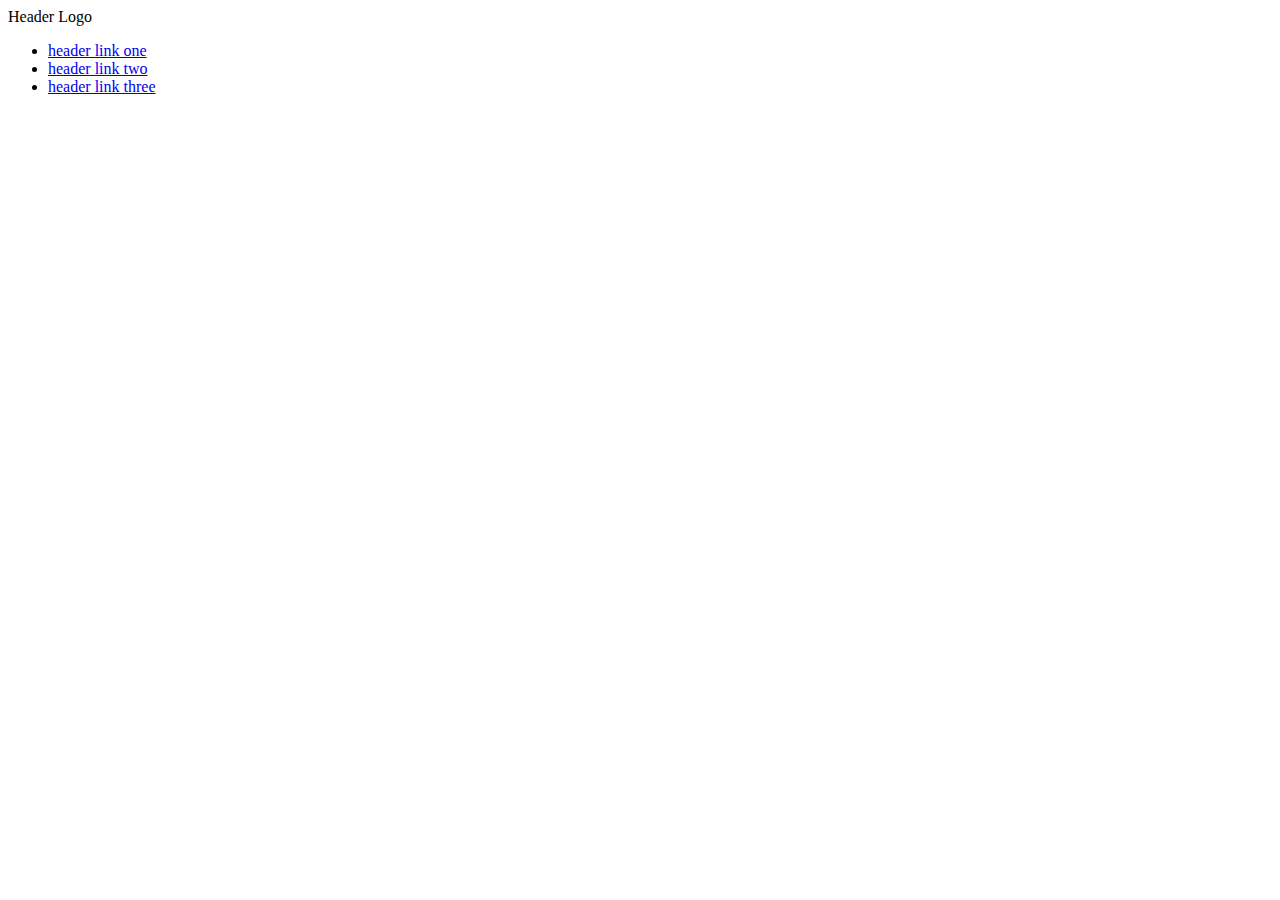
==== landing-page/index.html @ 8d259028 "Add header into html file" ====
<!DOCTYPE html>
<html>

<head>
    <meta charset="utf-8">
    <title>Landing Page</title>
    <link href="./styles.css" rel="stylesheet">
</head>

<body>
    <div class="header">
        Header Logo
        <ul>
            <li><a href="#">header link one</a></li>
            <li><a href="#">header link two</a></li>
            <li><a href="#">header link three</a></li>
        </ul>
    </div>



</body>

</html>
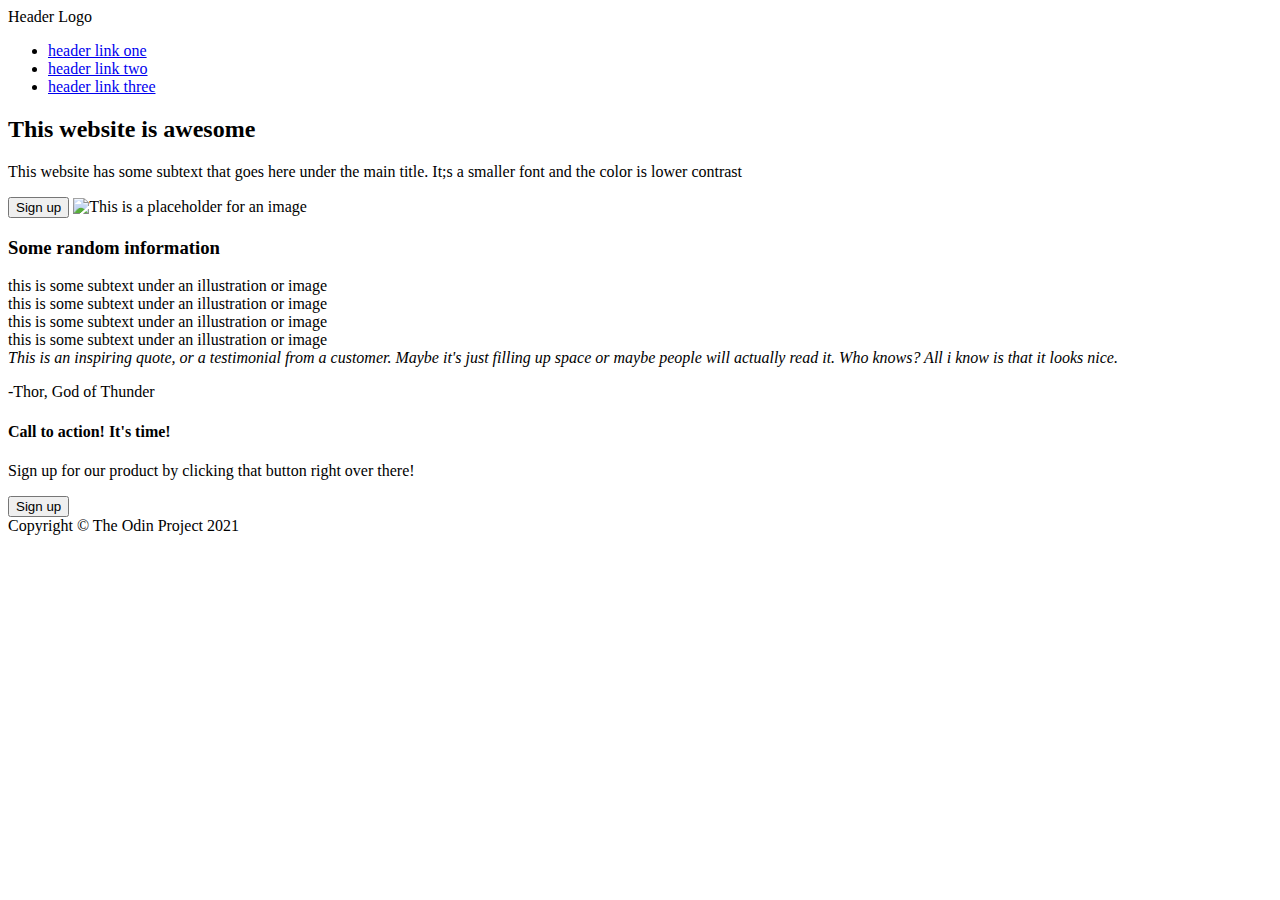
==== commit 4a3f42f1: "Add the content needed for the landing page" ====
--- a/landing-page/index.html
+++ b/landing-page/index.html
@@ -16,9 +16,37 @@
             <li><a href="#">header link three</a></li>
         </ul>
     </div>
+    <div class="container1">
+        <h2>This website is awesome</h2>
+        <p>This website has some subtext that goes here under the main title. It;s a smaller font and the color is lower
+            contrast</p>
+        <button class="button1">Sign up</button>
+        <img src="" alt="This is a placeholder for an image">
+    </div>
+    <div class="container2">
+        <h3>Some random information</h3>
+        <div class="card">this is some subtext under an illustration or image</div>
+        <div class="card">this is some subtext under an illustration or image</div>
+        <div class="card">this is some subtext under an illustration or image</div>
+        <div class="card">this is some subtext under an illustration or image</div>
+    </div>
+    <div class="quote">
+        <em>This is an inspiring quote, or a testimonial from a customer. Maybe it's just filling up space or maybe
+            people will actually read it. Who knows? All i know is that it looks nice.</em>
+        <p>-Thor, God of Thunder</p>
 
+    </div>
+    <div class="container3">
+        <div class="sign-up">
+            <h4>Call to action! It's time!</h4>
+            <p>Sign up for our product by clicking that button right over there!</p>
+            <button class="button2">Sign up</button>
+        </div>
+    </div>
 
-
+    <div class="footer">
+        Copyright &copy; The Odin Project 2021
+    </div>
 </body>
 
 </html>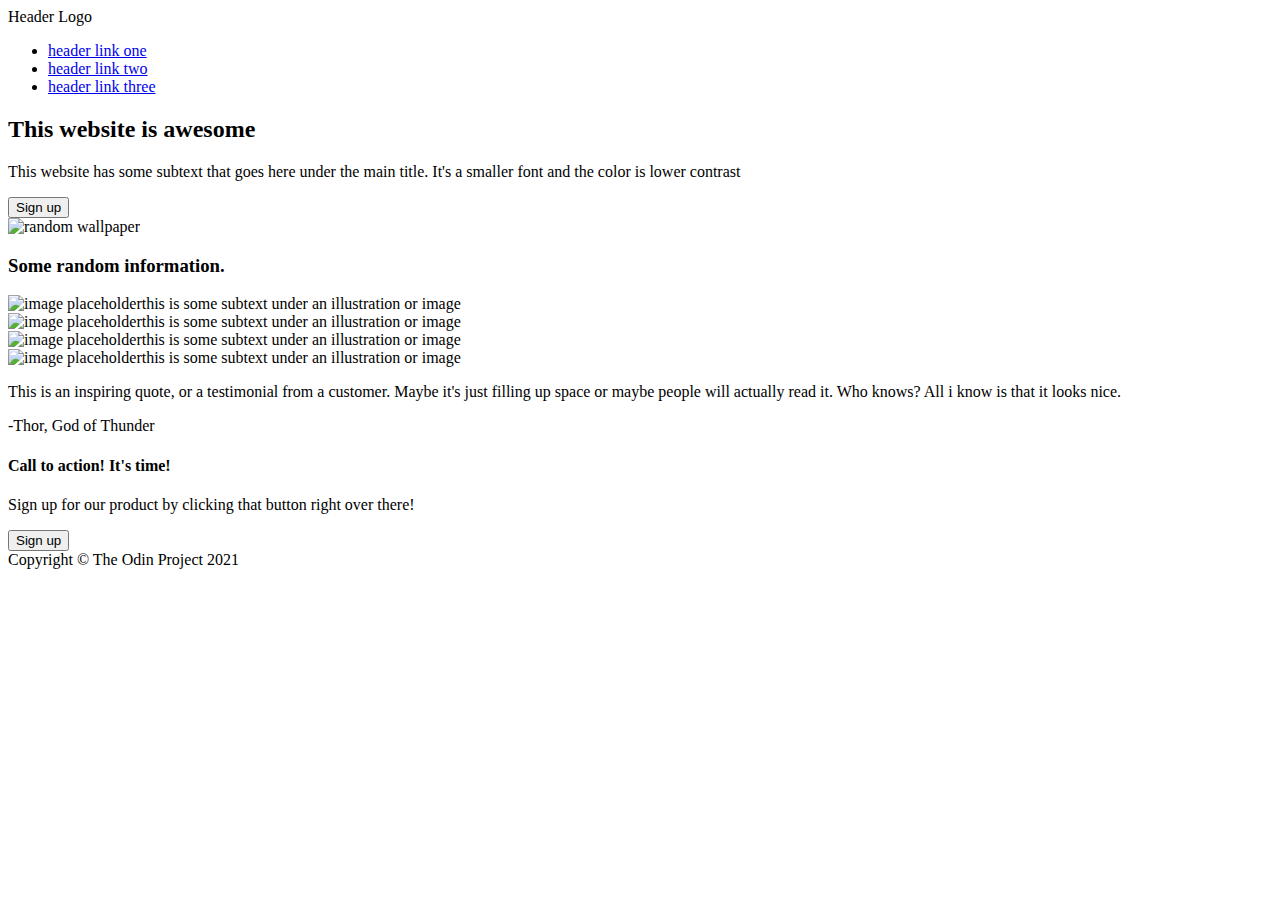
==== commit 9c5d9a70: "Add complete html file" ====
--- a/landing-page/index.html
+++ b/landing-page/index.html
@@ -9,41 +9,70 @@
 
 <body>
     <div class="header">
-        Header Logo
-        <ul>
-            <li><a href="#">header link one</a></li>
-            <li><a href="#">header link two</a></li>
-            <li><a href="#">header link three</a></li>
-        </ul>
-    </div>
-    <div class="container1">
-        <h2>This website is awesome</h2>
-        <p>This website has some subtext that goes here under the main title. It;s a smaller font and the color is lower
-            contrast</p>
-        <button class="button1">Sign up</button>
-        <img src="" alt="This is a placeholder for an image">
-    </div>
-    <div class="container2">
-        <h3>Some random information</h3>
-        <div class="card">this is some subtext under an illustration or image</div>
-        <div class="card">this is some subtext under an illustration or image</div>
-        <div class="card">this is some subtext under an illustration or image</div>
-        <div class="card">this is some subtext under an illustration or image</div>
-    </div>
-    <div class="quote">
-        <em>This is an inspiring quote, or a testimonial from a customer. Maybe it's just filling up space or maybe
-            people will actually read it. Who knows? All i know is that it looks nice.</em>
-        <p>-Thor, God of Thunder</p>
-
-    </div>
-    <div class="container3">
-        <div class="sign-up">
-            <h4>Call to action! It's time!</h4>
-            <p>Sign up for our product by clicking that button right over there!</p>
-            <button class="button2">Sign up</button>
+        <div class="left">Header Logo</div>
+        <div class="right">
+            <ul>
+                <li><a href="#">header link one</a></li>
+                <li><a href="#">header link two</a></li>
+                <li><a href="#">header link three</a></li>
+            </ul>
         </div>
     </div>
-
+    <div class="content">
+        <div class="container1">
+            <div class="inner1">
+                <div class="item1">
+                    <h2>This website is awesome</h2>
+                    <p>This website has some subtext that goes here under the main title. It's a smaller font and the
+                        color
+                        is
+                        lower
+                        contrast</p>
+                    <button class="button1">Sign up</button>
+                </div>
+                <div class="item2"><img src="./images/wallpaper.jpg" alt="random wallpaper"></div>
+            </div>
+        </div>
+        <div class="container2">
+            <div class="inner2">
+                <div class="header2">
+                    <h3>Some random information.</h3>
+                </div>
+                <div class="img-container">
+                    <div class="card"><img src="./images/wallpaper.jpg" alt="image placeholder">this is some subtext
+                        under
+                        an illustration or image</div>
+                    <div class="card"><img src="./images/wallpaper.jpg" alt="image placeholder">this is some subtext
+                        under
+                        an illustration or image</div>
+                    <div class="card"><img src="./images/wallpaper.jpg" alt="image placeholder">this is some subtext
+                        under
+                        an illustration or image</div>
+                    <div class="card"><img src="./images/wallpaper.jpg" alt="image placeholder">this is some subtext
+                        under
+                        an illustration or image</div>
+                </div>
+            </div>
+        </div>
+        <div class="quote-box">
+            <div class="inner-quotebox">
+                <p class="quote">This is an inspiring quote, or a testimonial from a customer. Maybe it's just filling
+                    up
+                    space or maybe
+                    people will actually read it. Who knows? All i know is that it looks nice.</p>
+                <p class="thor">-Thor, God of Thunder</p>
+            </div>
+        </div>
+        <div class="container3">
+            <div class="sign-up">
+                <div class="text">
+                    <h4>Call to action! It's time!</h4>
+                    <p>Sign up for our product by clicking that button right over there!</p>
+                </div>
+                <button class="button2">Sign up</button>
+            </div>
+        </div>
+    </div>
     <div class="footer">
         Copyright &copy; The Odin Project 2021
     </div>
